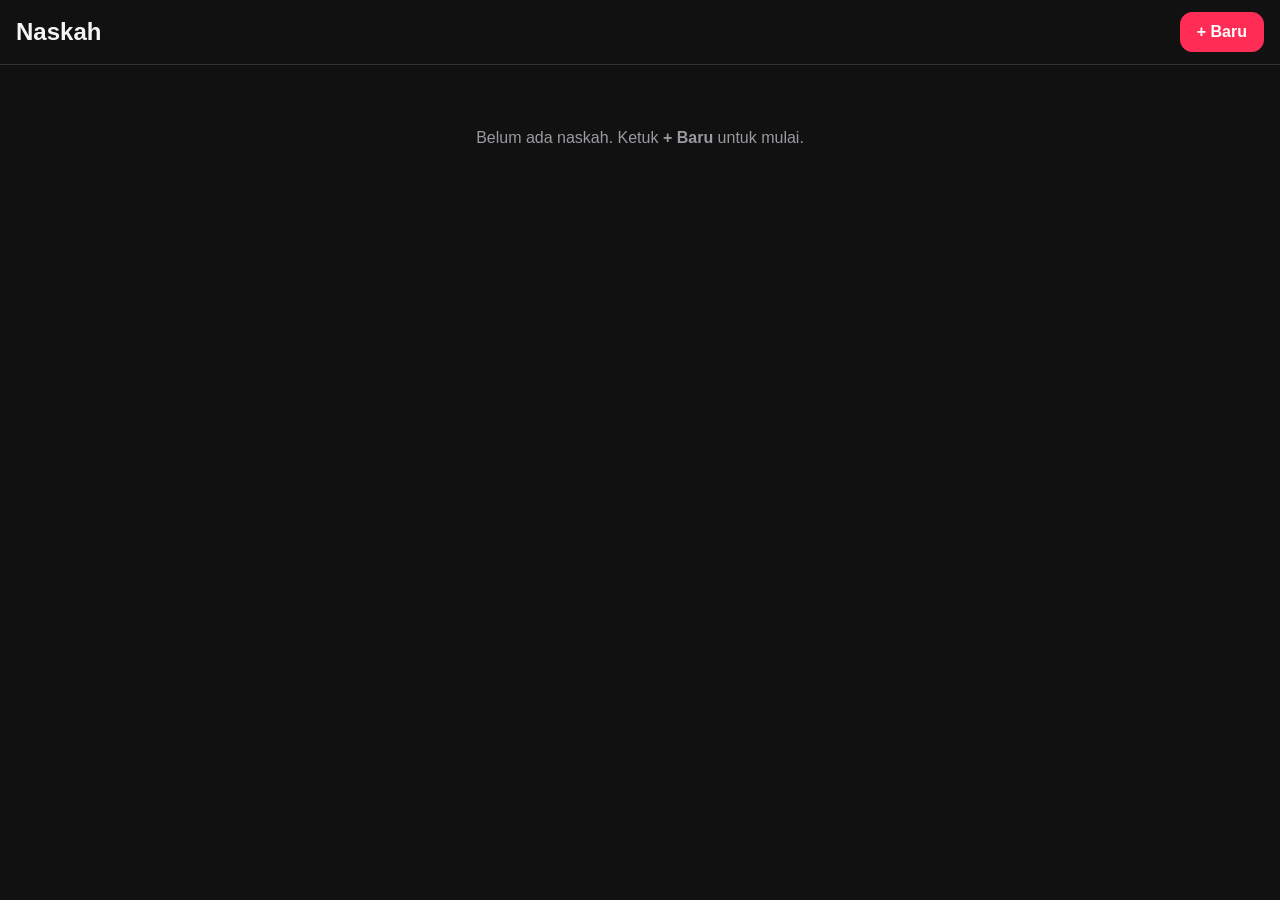
==== index.html @ a14c4e2b "Record raw microphone audio for better sound quality Echo cancellation, noise suppression and auto g" ====
<!doctype html>
<html lang="id">
<head>
  <meta charset="utf-8">
  <meta name="viewport" content="width=device-width, initial-scale=1, viewport-fit=cover, user-scalable=no">
  <meta name="apple-mobile-web-app-capable" content="yes">
  <meta name="mobile-web-app-capable" content="yes">
  <meta name="apple-mobile-web-app-status-bar-style" content="black-translucent">
  <meta name="apple-mobile-web-app-title" content="Prompter">
  <meta name="theme-color" content="#111111">
  <title>Prompter Affiliate</title>
  <link rel="manifest" href="manifest.webmanifest">
  <link rel="apple-touch-icon" href="icons/icon-180.png">
  <link rel="icon" href="icons/icon-192.png">
  <link rel="stylesheet" href="style.css">
</head>
<body>

  <!-- Daftar naskah -->
  <section id="view-library" class="view active">
    <header class="bar">
      <h1>Naskah</h1>
      <button id="btn-new" class="btn primary">+ Baru</button>
    </header>
    <ul id="script-list" class="list"></ul>
    <p id="empty-hint" class="hint">Belum ada naskah. Ketuk <b>+ Baru</b> untuk mulai.</p>
  </section>

  <!-- Editor naskah -->
  <section id="view-editor" class="view">
    <header class="bar">
      <button id="btn-editor-back" class="btn ghost">‹ Kembali</button>
      <button id="btn-delete" class="btn ghost danger">Hapus</button>
    </header>
    <div class="editor">
      <input id="edit-title" class="input" placeholder="Judul / nama produk" maxlength="80">
      <textarea id="edit-body" class="input textarea" placeholder="Tulis naskah di sini…&#10;&#10;Tips: [tunjukkan produk] tampil sebagai penanda aksi, *kata* untuk penekanan."></textarea>
      <div class="editor-meta">
        <span id="edit-stats">0 kata · ±0 detik</span>
        <button id="btn-template" class="btn small">Pakai template</button>
      </div>
      <button id="btn-record" class="btn primary big">🎥 Mulai Rekam</button>
    </div>
  </section>

  <!-- Perekam -->
  <section id="view-recorder" class="view recorder">
    <video id="cam" playsinline muted autoplay></video>

    <div id="prompter" class="prompter">
      <div id="prompter-text" class="prompter-text"></div>
      <div class="reading-line"></div>
    </div>

    <div id="countdown" class="countdown hidden">3</div>

    <div class="rec-top">
      <button id="btn-rec-close" class="icon-btn" aria-label="Tutup">✕</button>
      <div id="rec-timer" class="rec-timer hidden">● 00:00</div>
      <button id="btn-settings" class="icon-btn" aria-label="Pengaturan">⚙︎</button>
    </div>

    <div class="rec-bottom">
      <div class="speed-row">
        <button id="btn-slower" class="icon-btn small" aria-label="Lebih lambat">−</button>
        <span id="speed-label">Kecepatan 4</span>
        <button id="btn-faster" class="icon-btn small" aria-label="Lebih cepat">+</button>
        <button id="btn-rewind" class="icon-btn small" aria-label="Ke awal">⤒</button>
      </div>
      <div class="shutter-row">
        <button id="btn-play" class="icon-btn" aria-label="Jalankan teks">▶︎</button>
        <button id="btn-shutter" class="shutter" aria-label="Rekam"><span></span></button>
        <button id="btn-flip" class="icon-btn" aria-label="Ganti kamera">⟲</button>
      </div>
    </div>

    <div id="rec-msg" class="rec-msg hidden"></div>

    <!-- Panel pengaturan -->
    <div id="settings" class="sheet hidden">
      <div class="sheet-body">
        <h2>Pengaturan</h2>
        <label class="row">Ukuran huruf
          <input id="set-font" type="range" min="18" max="56" step="2">
        </label>
        <label class="row">Tinggi area teks
          <input id="set-height" type="range" min="25" max="70" step="5">
        </label>
        <label class="row">Latar teks gelap
          <input id="set-shade" type="range" min="0" max="90" step="10">
        </label>
        <label class="row check">Hitung mundur 3-2-1
          <input id="set-countdown" type="checkbox">
        </label>
        <label class="row check">Peredam bising (untuk tempat ramai)
          <input id="set-voice" type="checkbox">
        </label>
        <label class="row">Mode rekam
          <select id="set-mode">
            <option value="direct">Mulus – langsung dari kamera (disarankan)</option>
            <option value="canvas">Satu file walau ganti kamera</option>
          </select>
          <small class="note">Mode mulus: ganti kamera saat merekam menghasilkan klip terpisah. Gabungkan di CapCut/TikTok.</small>
        </label>
        <label class="row check">Cerminkan kamera depan (mode satu file)
          <input id="set-mirror" type="checkbox">
        </label>
        <label class="row">Kualitas video
          <select id="set-quality">
            <option value="720">720p (lebih ringan)</option>
            <option value="1080">1080p (lebih tajam)</option>
          </select>
        </label>
        <button id="btn-settings-done" class="btn primary">Selesai</button>
      </div>
    </div>
  </section>

  <!-- Hasil rekaman -->
  <section id="view-review" class="view review">
    <video id="playback" playsinline controls></video>
    <div id="clip-tabs" class="clip-tabs hidden"></div>
    <p id="no-audio" class="hint small warn hidden">⚠︎ Video ini tidak ada suaranya. Coba rekam ulang; kalau terus terjadi, kabari kami.</p>
    <div class="review-actions">
      <button id="btn-retake" class="btn">↺ Rekam ulang</button>
      <button id="btn-save" class="btn primary">⬇︎ Simpan video</button>
    </div>
    <p id="clip-format" class="hint small"></p>
    <p class="hint small">Di iPhone: ketuk <b>Simpan video</b> → pilih <b>Simpan Video</b> agar masuk ke galeri Foto.</p>
  </section>

  <script src="app.js"></script>
</body>
</html>
---- style.css ----
:root {
  --bg: #111;
  --panel: #1d1d1f;
  --line: #333;
  --text: #f5f5f7;
  --muted: #9a9aa0;
  --accent: #ff2d55;
  --cue: #ffd60a;
  --font-size: 30px;
  --prompter-h: 40%;
  --shade: 0.5;
  --safe-t: env(safe-area-inset-top, 0px);
  --safe-b: env(safe-area-inset-bottom, 0px);
}

* { box-sizing: border-box; -webkit-tap-highlight-color: transparent; }

html, body {
  margin: 0;
  height: 100%;
  background: var(--bg);
  color: var(--text);
  font-family: -apple-system, BlinkMacSystemFont, "Segoe UI", Roboto, sans-serif;
  overscroll-behavior: none;
}

button { font: inherit; color: inherit; cursor: pointer; }

.view { display: none; min-height: 100%; }
.view.active { display: block; }

.hidden { display: none !important; }

/* ---------- Umum ---------- */
.bar {
  display: flex;
  align-items: center;
  justify-content: space-between;
  padding: calc(12px + var(--safe-t)) 16px 12px;
  border-bottom: 1px solid var(--line);
  position: sticky;
  top: 0;
  background: var(--bg);
  z-index: 2;
}
.bar h1 { margin: 0; font-size: 24px; }

.btn {
  border: 1px solid var(--line);
  background: var(--panel);
  border-radius: 12px;
  padding: 10px 16px;
  font-size: 16px;
}
.btn.primary { background: var(--accent); border-color: var(--accent); color: #fff; font-weight: 600; }
.btn.ghost { background: none; border: none; padding: 8px 4px; color: #0a84ff; }
.btn.danger { color: #ff453a; }
.btn.small { padding: 6px 12px; font-size: 14px; }
.btn.big { width: 100%; padding: 16px; font-size: 18px; }

.hint { color: var(--muted); text-align: center; padding: 24px 16px; }
.hint.small { font-size: 13px; padding: 8px 16px; }

/* ---------- Daftar ---------- */
.list { list-style: none; margin: 0; padding: 8px 16px calc(16px + var(--safe-b)); }
.list li {
  display: flex;
  align-items: center;
  gap: 12px;
  padding: 14px 0;
  border-bottom: 1px solid var(--line);
}
.list .info { flex: 1; min-width: 0; }
.list .title { font-size: 17px; font-weight: 600; white-space: nowrap; overflow: hidden; text-overflow: ellipsis; }
.list .meta { color: var(--muted); font-size: 13px; margin-top: 2px; }

/* ---------- Editor ---------- */
.editor {
  display: flex;
  flex-direction: column;
  gap: 12px;
  padding: 16px 16px calc(16px + var(--safe-b));
}
.input {
  width: 100%;
  background: var(--panel);
  border: 1px solid var(--line);
  border-radius: 12px;
  color: var(--text);
  padding: 12px;
  font-size: 17px;
  font-family: inherit;
}
.textarea { min-height: 50vh; resize: vertical; line-height: 1.5; }
.editor-meta { display: flex; justify-content: space-between; align-items: center; color: var(--muted); font-size: 14px; }

/* ---------- Perekam ---------- */
.recorder.active {
  position: fixed;
  inset: 0;
  background: #000;
  overflow: hidden;
  touch-action: none;
}
#cam {
  position: absolute;
  inset: 0;
  width: 100%;
  height: 100%;
  object-fit: cover;
}
#cam.mirror { transform: scaleX(-1); }

.prompter {
  position: absolute;
  left: 0;
  right: 0;
  top: 0;
  height: var(--prompter-h);
  padding-top: calc(56px + var(--safe-t));
  background: linear-gradient(rgba(0, 0, 0, var(--shade)) 85%, rgba(0, 0, 0, 0));
  overflow: hidden;
  -webkit-mask-image: linear-gradient(transparent calc(48px + var(--safe-t)), #000 calc(72px + var(--safe-t)), #000 85%, transparent);
          mask-image: linear-gradient(transparent calc(48px + var(--safe-t)), #000 calc(72px + var(--safe-t)), #000 85%, transparent);
}
.prompter-text {
  padding: 0 24px 60vh;
  font-size: var(--font-size);
  line-height: 1.35;
  font-weight: 700;
  text-shadow: 0 1px 3px rgba(0, 0, 0, 0.8);
  will-change: transform;
}
.prompter-text p { margin: 0 0 0.8em; }
.prompter-text .cue {
  color: var(--cue);
  font-size: 0.6em;
  font-weight: 600;
  letter-spacing: 0.02em;
}
.prompter-text em { font-style: normal; color: var(--cue); }
.reading-line {
  position: absolute;
  left: 6px;
  top: calc(56px + var(--safe-t) + var(--font-size) * 0.65);
  width: 0;
  height: 0;
  border-top: 8px solid transparent;
  border-bottom: 8px solid transparent;
  border-left: 10px solid var(--accent);
  transform: translateY(-50%);
}

.rec-top {
  position: absolute;
  top: calc(8px + var(--safe-t));
  left: 12px;
  right: 12px;
  display: flex;
  justify-content: space-between;
  align-items: center;
  z-index: 3;
}
.rec-timer {
  background: var(--accent);
  color: #fff;
  font-weight: 700;
  font-variant-numeric: tabular-nums;
  padding: 4px 10px;
  border-radius: 8px;
}

.icon-btn {
  width: 44px;
  height: 44px;
  border-radius: 50%;
  border: none;
  background: rgba(0, 0, 0, 0.45);
  color: #fff;
  font-size: 20px;
  display: inline-flex;
  align-items: center;
  justify-content: center;
}
.icon-btn.small { width: 36px; height: 36px; font-size: 18px; }
.icon-btn:disabled { opacity: 0.35; }

.rec-bottom {
  position: absolute;
  left: 0;
  right: 0;
  bottom: 0;
  padding: 0 24px calc(20px + var(--safe-b));
  z-index: 3;
}
.speed-row {
  display: flex;
  justify-content: center;
  align-items: center;
  gap: 12px;
  margin-bottom: 16px;
  font-size: 14px;
  text-shadow: 0 1px 3px #000;
}
.shutter-row { display: flex; justify-content: space-between; align-items: center; }
.shutter {
  width: 76px;
  height: 76px;
  border-radius: 50%;
  border: 4px solid #fff;
  background: transparent;
  padding: 0;
  display: flex;
  align-items: center;
  justify-content: center;
}
.shutter span {
  width: 60px;
  height: 60px;
  border-radius: 50%;
  background: var(--accent);
  transition: all 0.2s;
}
.shutter.recording span { width: 30px; height: 30px; border-radius: 6px; }

.countdown {
  position: absolute;
  inset: 0;
  display: flex;
  align-items: center;
  justify-content: center;
  font-size: 140px;
  font-weight: 800;
  text-shadow: 0 2px 12px #000;
  z-index: 4;
  pointer-events: none;
}

.rec-msg {
  position: absolute;
  left: 16px;
  right: 16px;
  top: 45%;
  background: rgba(0, 0, 0, 0.8);
  padding: 16px;
  border-radius: 12px;
  text-align: center;
  z-index: 5;
}

.sheet {
  position: absolute;
  inset: 0;
  background: rgba(0, 0, 0, 0.5);
  display: flex;
  align-items: flex-end;
  z-index: 10;
}
.sheet-body {
  width: 100%;
  background: var(--panel);
  border-radius: 16px 16px 0 0;
  padding: 16px 16px calc(16px + var(--safe-b));
  display: flex;
  flex-direction: column;
  gap: 14px;
}
.sheet h2 { margin: 0 0 4px; font-size: 18px; }
.row { display: flex; flex-direction: column; gap: 6px; font-size: 15px; }
.row.check { flex-direction: row; justify-content: space-between; align-items: center; }
.row input[type="range"] { width: 100%; }
.row input[type="checkbox"] { width: 22px; height: 22px; }
.row select { background: var(--bg); color: var(--text); border: 1px solid var(--line); border-radius: 8px; padding: 8px; font-size: 15px; }

/* ---------- Review ---------- */
.review.active {
  position: fixed;
  inset: 0;
  display: flex;
  flex-direction: column;
  background: #000;
  padding: var(--safe-t) 0 calc(8px + var(--safe-b));
}
#playback { flex: 1; min-height: 0; width: 100%; background: #000; }
.clip-tabs { display: flex; gap: 8px; padding: 12px 16px 0; overflow-x: auto; }
.warn { color: #ffd60a; }
.note { color: var(--muted); font-size: 12px; }
.review-actions { display: flex; gap: 12px; padding: 12px 16px 0; }
.review-actions .btn { flex: 1; padding: 14px; }
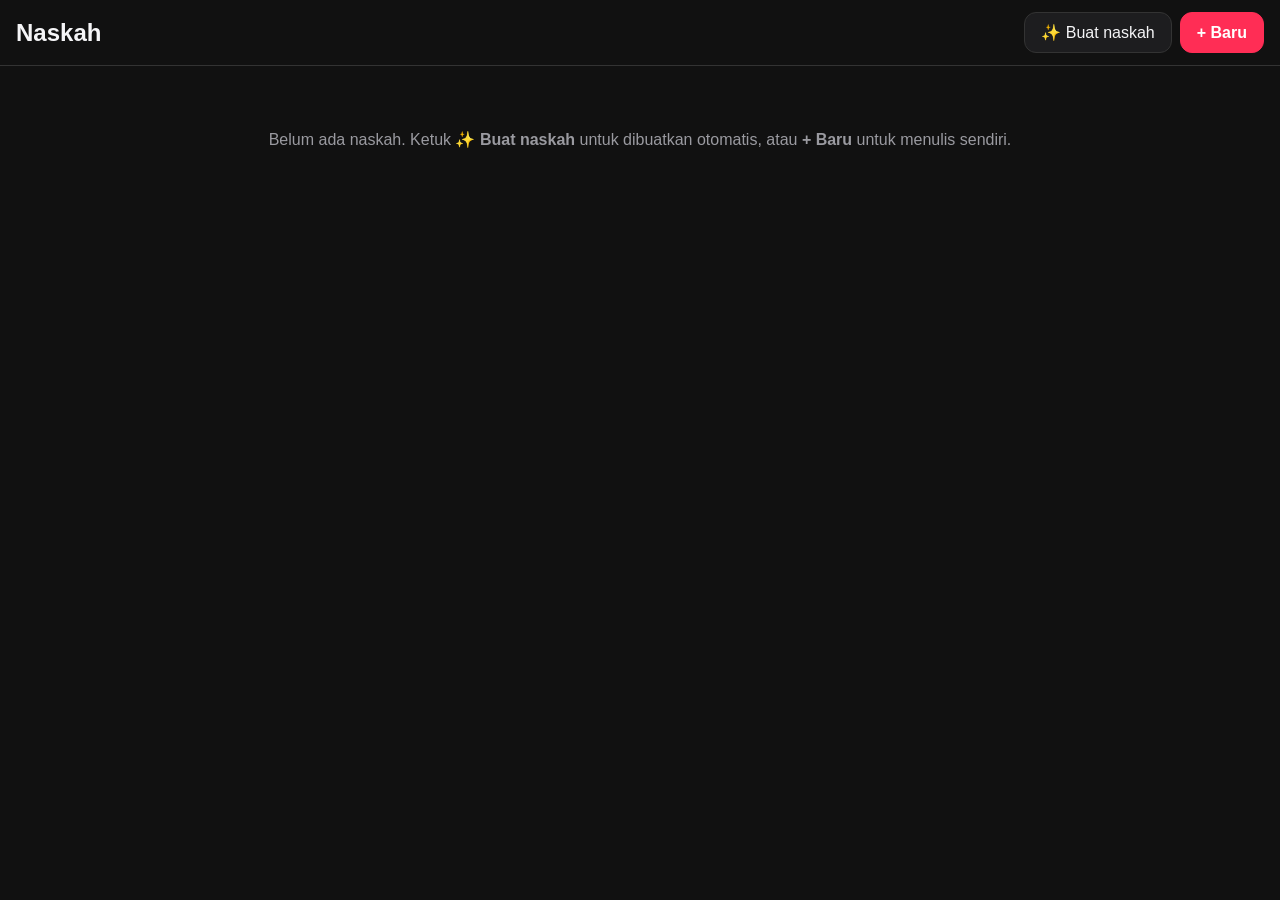
==== commit da034d09: "Add script and hook generator that sends straight to the prompter Enter product name, price and thre" ====
--- a/index.html
+++ b/index.html
@@ -20,10 +20,52 @@
   <section id="view-library" class="view active">
     <header class="bar">
       <h1>Naskah</h1>
-      <button id="btn-new" class="btn primary">+ Baru</button>
+      <div class="bar-actions">
+        <button id="btn-generate" class="btn">✨ Buat naskah</button>
+        <button id="btn-new" class="btn primary">+ Baru</button>
+      </div>
     </header>
     <ul id="script-list" class="list"></ul>
-    <p id="empty-hint" class="hint">Belum ada naskah. Ketuk <b>+ Baru</b> untuk mulai.</p>
+    <p id="empty-hint" class="hint">Belum ada naskah. Ketuk <b>✨ Buat naskah</b> untuk dibuatkan otomatis, atau <b>+ Baru</b> untuk menulis sendiri.</p>
+  </section>
+
+  <!-- Generator naskah & hook -->
+  <section id="view-generator" class="view">
+    <header class="bar">
+      <button id="btn-gen-back" class="btn ghost">‹ Kembali</button>
+      <span id="gen-engine" class="engine-badge">Template</span>
+    </header>
+    <div class="editor">
+      <input id="gen-product" class="input" placeholder="Nama produk" maxlength="120">
+      <input id="gen-price" class="input" placeholder="Harga (contoh: 89000 atau 89rb)" maxlength="40">
+      <input id="gen-b1" class="input" placeholder="Keunggulan 1 (salin dari halaman produk)" maxlength="200">
+      <input id="gen-b2" class="input" placeholder="Keunggulan 2" maxlength="200">
+      <input id="gen-b3" class="input" placeholder="Keunggulan 3" maxlength="200">
+      <button id="btn-gen-run" class="btn primary big">✨ Buat 5 hook &amp; naskah</button>
+      <p id="gen-status" class="hint small hidden"></p>
+
+      <div id="gen-result" class="hidden">
+        <h2 class="section-title">1. Pilih hook</h2>
+        <div id="gen-hooks" class="hook-list"></div>
+
+        <h2 class="section-title">2. Naskah <span id="gen-stats" class="muted"></span></h2>
+        <div id="gen-script" class="gen-script"></div>
+
+        <h2 class="section-title">3. Daftar shot</h2>
+        <ol id="gen-shots" class="shot-list"></ol>
+
+        <div class="gen-actions">
+          <button id="btn-gen-again" class="btn">↻ Buat ulang</button>
+          <button id="btn-gen-send" class="btn primary">🎥 Kirim ke prompter</button>
+        </div>
+      </div>
+
+      <details class="ai-settings">
+        <summary>Pengaturan AI (opsional)</summary>
+        <p class="hint small left">Masukkan API key Anthropic agar naskah dibuat oleh Claude dan hasilnya lebih natural. Tanpa API key, naskah dibuat dari template. Key hanya disimpan di HP ini.</p>
+        <input id="gen-apikey" class="input" type="password" placeholder="sk-ant-…" autocomplete="off" autocapitalize="off" spellcheck="false">
+      </details>
+    </div>
   </section>
 
   <!-- Editor naskah -->
@@ -130,5 +172,6 @@
   </section>
 
   <script src="app.js"></script>
+  <script src="generator.js"></script>
 </body>
 </html>
--- a/style.css
+++ b/style.css
@@ -133,6 +133,9 @@
 }
 .prompter-text p { margin: 0 0 0.8em; }
 .prompter-text .cue {
+  display: block;
+  line-height: 1.3;
+  margin-bottom: 0.15em;
   color: var(--cue);
   font-size: 0.6em;
   font-weight: 600;
@@ -287,3 +290,41 @@
 .note { color: var(--muted); font-size: 12px; }
 .review-actions { display: flex; gap: 12px; padding: 12px 16px 0; }
 .review-actions .btn { flex: 1; padding: 14px; }
+
+/* ---------- Generator ---------- */
+.bar-actions { display: flex; gap: 8px; }
+.engine-badge { font-size: 13px; color: var(--muted); border: 1px solid var(--line); border-radius: 99px; padding: 4px 10px; }
+.engine-badge.ai { color: #fff; background: #5e5ce6; border-color: #5e5ce6; }
+.section-title { font-size: 16px; margin: 20px 0 8px; }
+.muted { color: var(--muted); font-weight: 400; font-size: 13px; }
+.hook-list { display: flex; flex-direction: column; gap: 8px; }
+.hook {
+  text-align: left;
+  border: 1px solid var(--line);
+  background: var(--panel);
+  border-radius: 12px;
+  padding: 12px;
+  font-size: 16px;
+  line-height: 1.4;
+}
+.hook.selected { border-color: var(--accent); box-shadow: inset 0 0 0 1px var(--accent); }
+.gen-script {
+  background: var(--panel);
+  border: 1px solid var(--line);
+  border-radius: 12px;
+  padding: 12px;
+  font-size: 16px;
+  line-height: 1.5;
+}
+.gen-script p { margin: 0 0 10px; }
+.gen-script p:last-child { margin: 0; }
+.gen-script .cue { color: var(--cue); font-size: 13px; font-weight: 600; display: block; }
+.gen-script em { font-style: normal; color: var(--cue); }
+.shot-list { margin: 0; padding-left: 20px; display: flex; flex-direction: column; gap: 8px; font-size: 15px; line-height: 1.4; }
+.shot-list b { color: var(--cue); }
+.gen-actions { display: flex; gap: 12px; margin-top: 20px; }
+.gen-actions .btn { flex: 1; padding: 14px; }
+.ai-settings { margin-top: 12px; color: var(--muted); }
+.ai-settings summary { padding: 8px 0; cursor: pointer; }
+.ai-settings .input { margin-top: 4px; }
+.hint.left { text-align: left; padding: 4px 0 8px; }
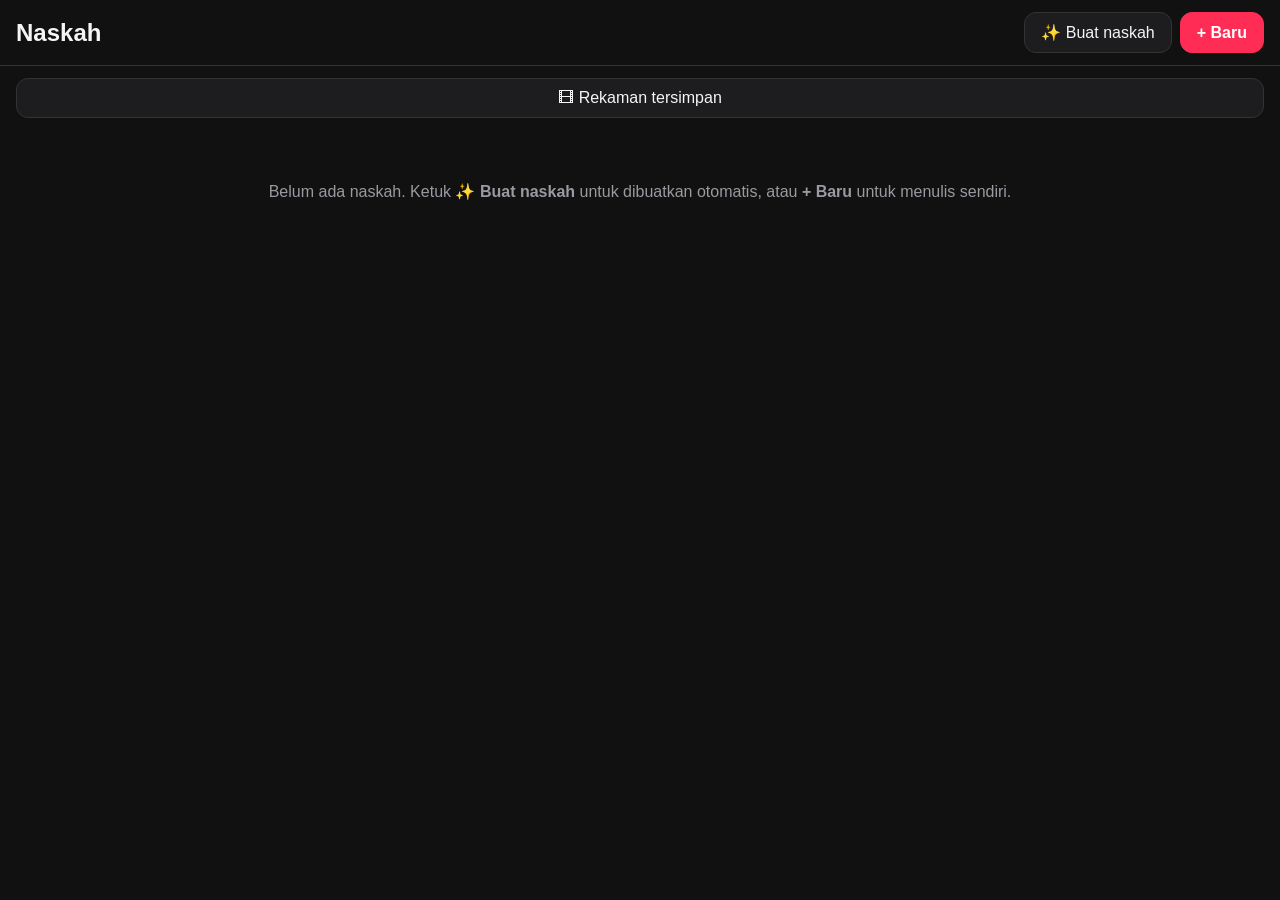
==== commit 50e47ad7: "Auto-save recordings in the app and open the save sheet after recording Web apps cannot write to the" ====
--- a/index.html
+++ b/index.html
@@ -25,8 +25,20 @@
         <button id="btn-new" class="btn primary">+ Baru</button>
       </div>
     </header>
+    <div class="gallery-entry"><button id="btn-gallery" class="btn wide">🎞 Rekaman tersimpan</button></div>
     <ul id="script-list" class="list"></ul>
     <p id="empty-hint" class="hint">Belum ada naskah. Ketuk <b>✨ Buat naskah</b> untuk dibuatkan otomatis, atau <b>+ Baru</b> untuk menulis sendiri.</p>
+  </section>
+
+  <!-- Rekaman tersimpan -->
+  <section id="view-gallery" class="view">
+    <header class="bar">
+      <button id="btn-gallery-back" class="btn ghost">‹ Kembali</button>
+      <span class="bar-title">Rekaman</span>
+    </header>
+    <p id="gallery-hint" class="hint small left pad"></p>
+    <ul id="video-list" class="list"></ul>
+    <p id="gallery-empty" class="hint hidden">Belum ada rekaman.</p>
   </section>
 
   <!-- Generator naskah & hook -->
@@ -50,6 +62,7 @@
 
         <h2 class="section-title">2. Naskah <span id="gen-stats" class="muted"></span></h2>
         <div id="gen-script" class="gen-script"></div>
+        <button id="btn-gen-copy" class="btn copy-btn">📋 Salin teks VO</button>
 
         <h2 class="section-title">3. Daftar shot</h2>
         <ol id="gen-shots" class="shot-list"></ol>
@@ -76,7 +89,7 @@
     </header>
     <div class="editor">
       <input id="edit-title" class="input" placeholder="Judul / nama produk" maxlength="80">
-      <textarea id="edit-body" class="input textarea" placeholder="Tulis naskah di sini…&#10;&#10;Tips: [tunjukkan produk] tampil sebagai penanda aksi, *kata* untuk penekanan."></textarea>
+      <textarea id="edit-body" class="input textarea" placeholder="Tulis naskah di sini…&#10;&#10;Tips: *kata* untuk penekanan. Tulisan dalam [kurung siku] jadi catatan pribadi dan tidak tampil di prompter."></textarea>
       <div class="editor-meta">
         <span id="edit-stats">0 kata · ±0 detik</span>
         <button id="btn-template" class="btn small">Pakai template</button>
@@ -131,8 +144,18 @@
         <label class="row">Latar teks gelap
           <input id="set-shade" type="range" min="0" max="90" step="10">
         </label>
+        <label class="row check">Buka "Simpan Video" otomatis setelah rekam
+          <input id="set-autosave" type="checkbox">
+        </label>
         <label class="row check">Hitung mundur 3-2-1
           <input id="set-countdown" type="checkbox">
+        </label>
+        <label class="row">Volume suara
+          <select id="set-boost">
+            <option value="off">Asli (tanpa penguat)</option>
+            <option value="medium">Keras (disarankan)</option>
+            <option value="high">Sangat keras</option>
+          </select>
         </label>
         <label class="row check">Peredam bising (untuk tempat ramai)
           <input id="set-voice" type="checkbox">
@@ -167,11 +190,13 @@
       <button id="btn-retake" class="btn">↺ Rekam ulang</button>
       <button id="btn-save" class="btn primary">⬇︎ Simpan video</button>
     </div>
+    <p id="save-status" class="hint small save-status"></p>
     <p id="clip-format" class="hint small"></p>
     <p class="hint small">Di iPhone: ketuk <b>Simpan video</b> → pilih <b>Simpan Video</b> agar masuk ke galeri Foto.</p>
   </section>
 
   <script src="app.js"></script>
   <script src="generator.js"></script>
+  <script src="gallery.js"></script>
 </body>
 </html>
--- a/style.css
+++ b/style.css
@@ -132,15 +132,6 @@
   will-change: transform;
 }
 .prompter-text p { margin: 0 0 0.8em; }
-.prompter-text .cue {
-  display: block;
-  line-height: 1.3;
-  margin-bottom: 0.15em;
-  color: var(--cue);
-  font-size: 0.6em;
-  font-weight: 600;
-  letter-spacing: 0.02em;
-}
 .prompter-text em { font-style: normal; color: var(--cue); }
 .reading-line {
   position: absolute;
@@ -318,13 +309,26 @@
 }
 .gen-script p { margin: 0 0 10px; }
 .gen-script p:last-child { margin: 0; }
-.gen-script .cue { color: var(--cue); font-size: 13px; font-weight: 600; display: block; }
 .gen-script em { font-style: normal; color: var(--cue); }
 .shot-list { margin: 0; padding-left: 20px; display: flex; flex-direction: column; gap: 8px; font-size: 15px; line-height: 1.4; }
-.shot-list b { color: var(--cue); }
+.shot-list b { color: var(--text); }
 .gen-actions { display: flex; gap: 12px; margin-top: 20px; }
 .gen-actions .btn { flex: 1; padding: 14px; }
 .ai-settings { margin-top: 12px; color: var(--muted); }
 .ai-settings summary { padding: 8px 0; cursor: pointer; }
 .ai-settings .input { margin-top: 4px; }
 .hint.left { text-align: left; padding: 4px 0 8px; }
+
+.copy-btn { width: 100%; margin-top: 8px; }
+.list .btn-del { font-size: 18px; padding: 6px 8px; }
+
+/* ---------- Rekaman tersimpan ---------- */
+.gallery-entry { padding: 12px 16px 0; }
+.btn.wide { width: 100%; }
+.bar-title { font-weight: 600; }
+.hint.pad { padding: 12px 16px 0; }
+.video-item { flex-direction: column; align-items: stretch !important; }
+.video-row { display: flex; align-items: center; gap: 8px; }
+.video-item video { width: 100%; max-height: 60vh; margin-top: 10px; border-radius: 12px; background: #000; }
+.video-item .ok { color: #30d158; }
+.save-status { color: var(--text); padding-bottom: 0; }
